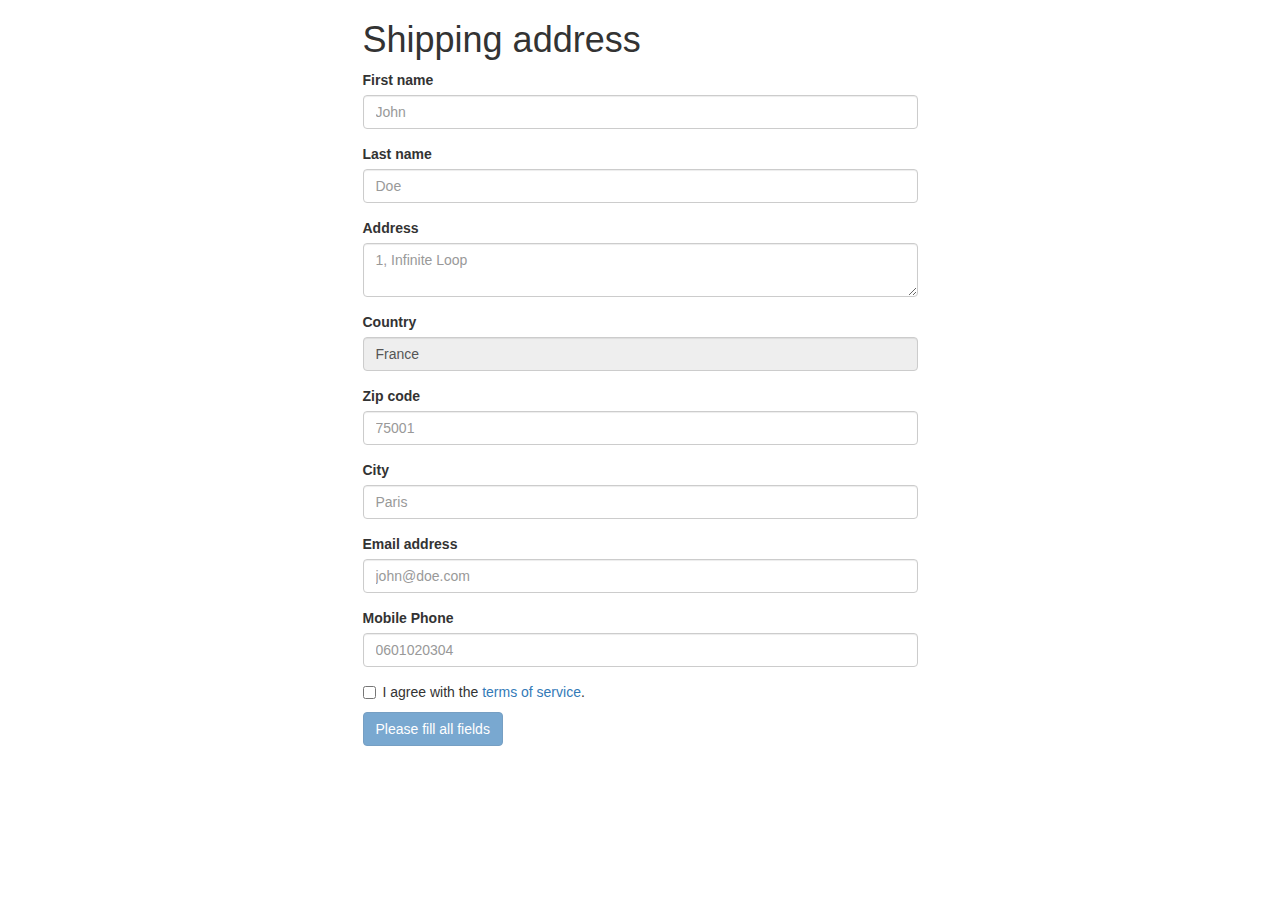
==== 04-Front-End/06-Javascript-Advanced/01-Form-Validation/index.html @ 25f956ec "Merge branch 'master' of github.com:lewagon/promo-4-challenges" ====
<!DOCTYPE html>
<html>
<head>
  <title>Form Validation</title>
  <meta charset="utf-8">
  <meta http-equiv="X-UA-Compatible" content="IE=edge">
  <meta name="viewport" content="width=device-width, initial-scale=1">
  <link rel="stylesheet" href="//netdna.bootstrapcdn.com/bootstrap/3.1.1/css/bootstrap.min.css">
</head>
<body>
  <div class="container">
    <div class="row">
      <div class="col-xs-12 col-sm-6 col-sm-offset-3">
        <h1>Shipping address</h1>

        <form role="form">
          <div class="form-group">
            <label for="first_name">First name</label>
            <input type="text" class="form-control" name="first_name" id="first_name" placeholder="John">
          </div>
          <div class="form-group">
            <label for="last_name">Last name</label>
            <input type="text" class="form-control" name="last_name" id="last_name" placeholder="Doe">
          </div>
          <div class="form-group">
            <label for="address">Address</label>
            <textarea class="form-control" name="address" id="address" rows="2" placeholder="1, Infinite Loop"></textarea>
          </div>
          <div class="form-group">
            <label for="country">Country</label>
            <input type="text" class="form-control" name="country" id="country" value="France" readonly>
          </div>
          <div class="form-group">
            <label for="zip_code">Zip code</label>
            <input type="text" class="form-control" name="zip_code" id="zip_code" placeholder="75001">
          </div>
          <div class="form-group">
            <label for="city">City</label>
            <input type="text" class="form-control" name="city" id="city" placeholder="Paris">
          </div>
          <div class="form-group">
            <label for="email">Email address</label>
            <input type="email" class="form-control" name="email" id="email" placeholder="john@doe.com">
          </div>
          <div class="form-group">
            <label for="mobile_phone">Mobile Phone</label>
            <input type="text" class="form-control" name="mobile_phone" id="mobile_phone" placeholder="0601020304">
          </div>
          <div class="checkbox">
            <label>
              <input type="checkbox" name="tos" id="tos">
              I agree with the <a href="#">terms of service</a>.
            </label>
          </div>
          <button type="submit" class="btn btn-primary" disabled>
            Please fill all fields
          </button>
        </form>

      </div>
    </div>
  </div>

  <footer style="height: 7em"></footer>

  <!-- Including jQuery from the Google CDN -->
  <script src="//ajax.googleapis.com/ajax/libs/jquery/1.11.0/jquery.min.js"></script>

  <!-- Including your code -->
  <script src="form_validation.js"></script>
</body>
</html>
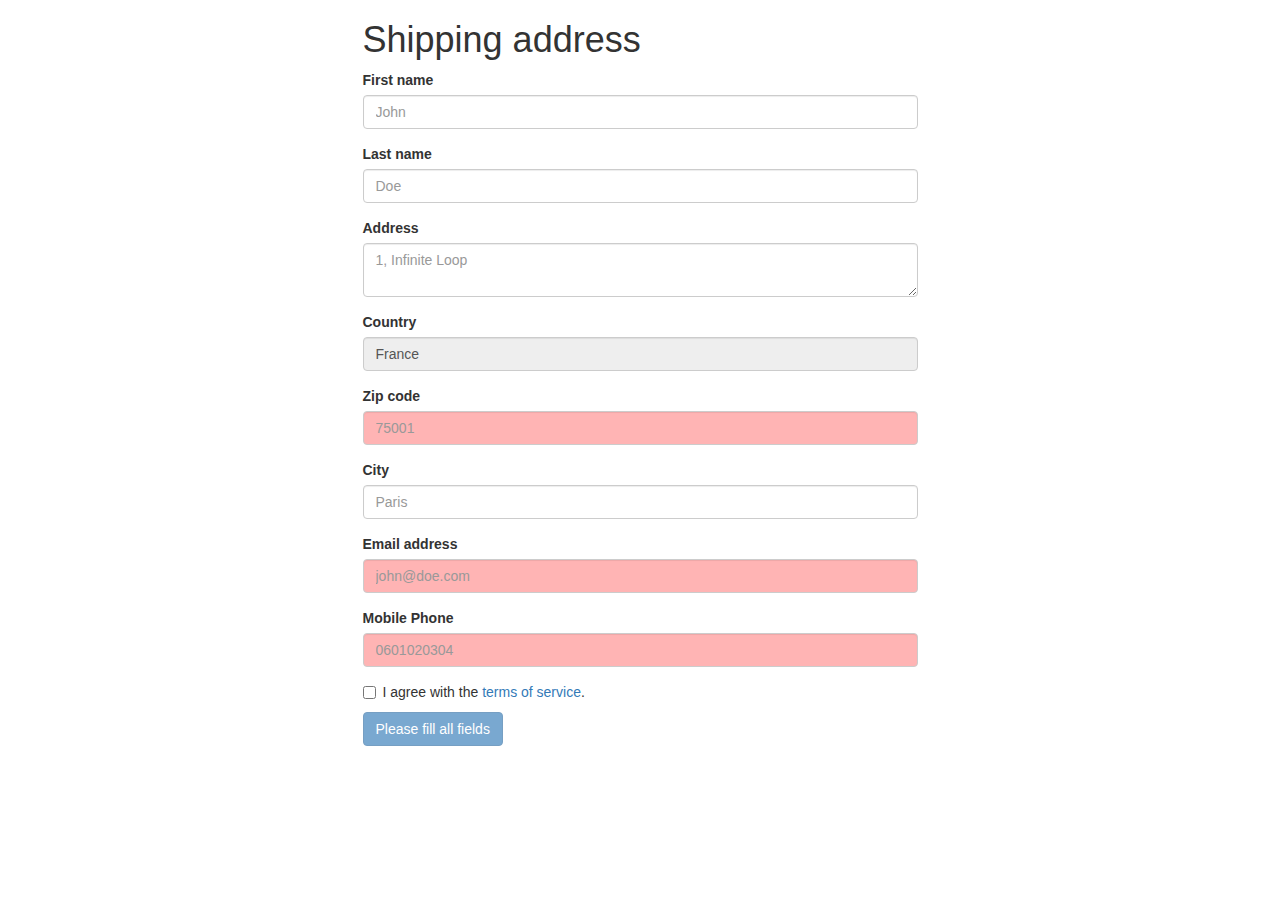
==== commit bb52541c: "form validation" ====
--- a/04-Front-End/06-Javascript-Advanced/01-Form-Validation/index.html
+++ b/04-Front-End/06-Javascript-Advanced/01-Form-Validation/index.html
@@ -52,7 +52,7 @@
               I agree with the <a href="#">terms of service</a>.
             </label>
           </div>
-          <button type="submit" class="btn btn-primary" disabled>
+          <button type="submit" class="btn btn-primary" id="submitbutton" disabled>
             Please fill all fields
           </button>
         </form>
